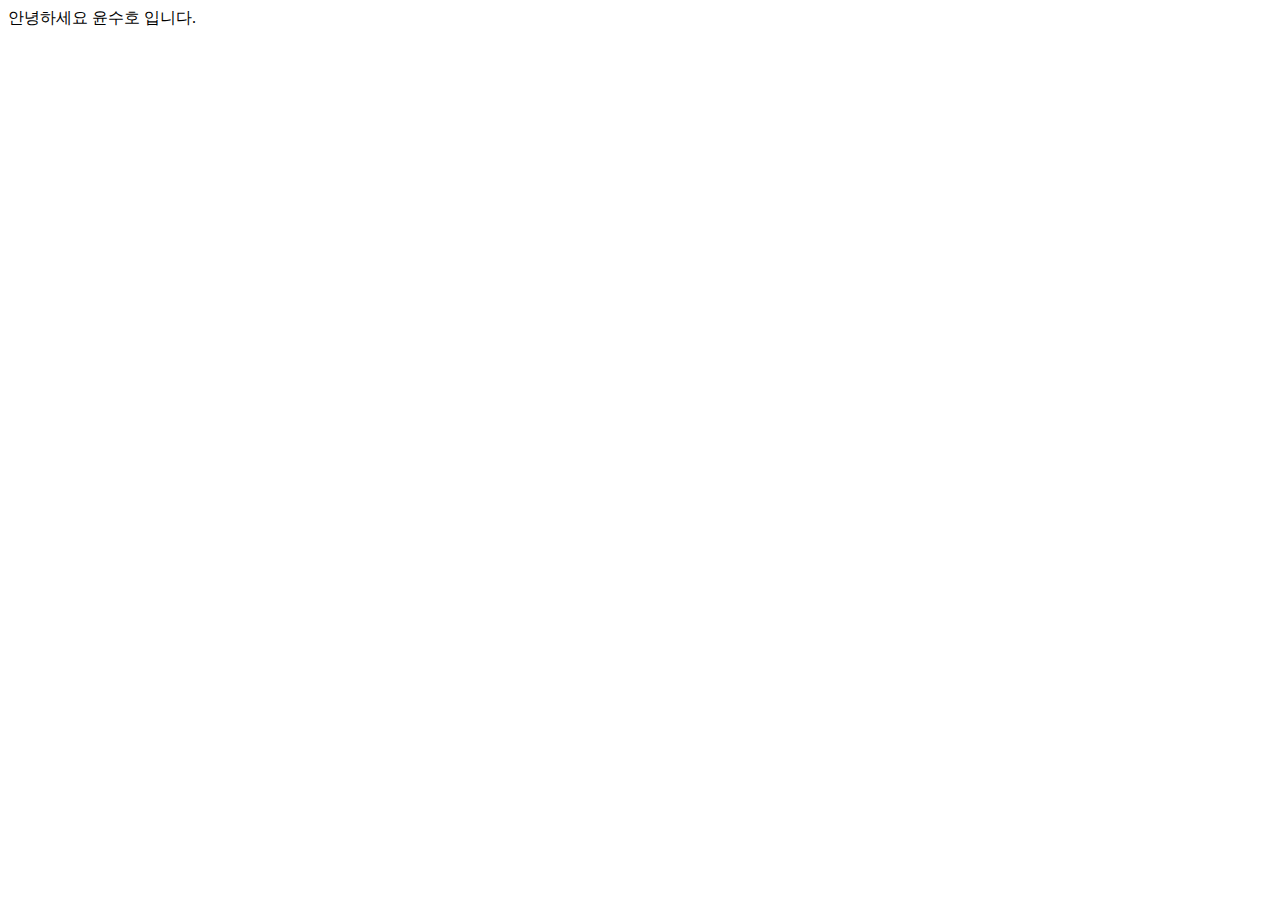
==== index.html @ 85ac6e14 "first" ====
<!DOCTYPE html>
<html lang="en">
<head>
    <meta charset="UTF-8">
    <meta http-equiv="X-UA-Compatible" content="IE=edge">
    <meta name="viewport" content="width=device-width, initial-scale=1.0">
    <title>허니비</title>
</head>
<body>
    안녕하세요 윤수호 입니다.
</body>
</html>
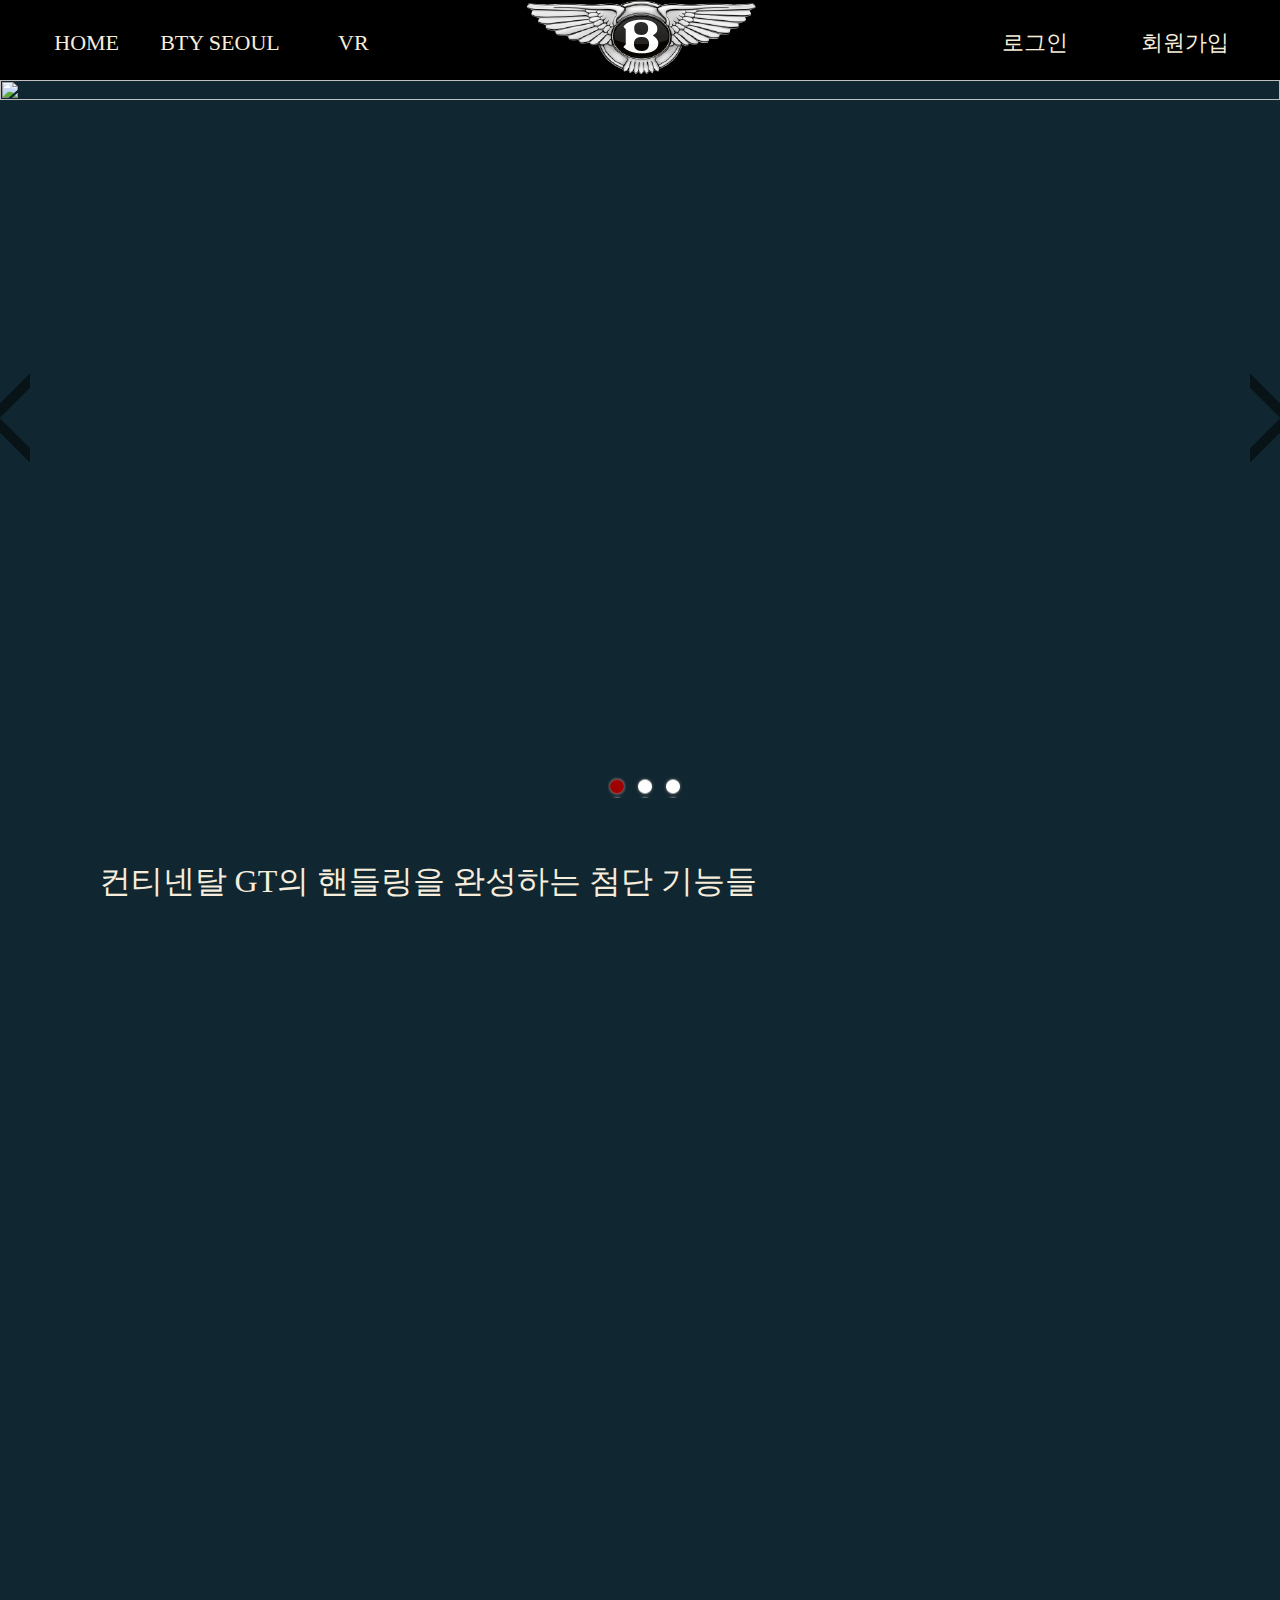
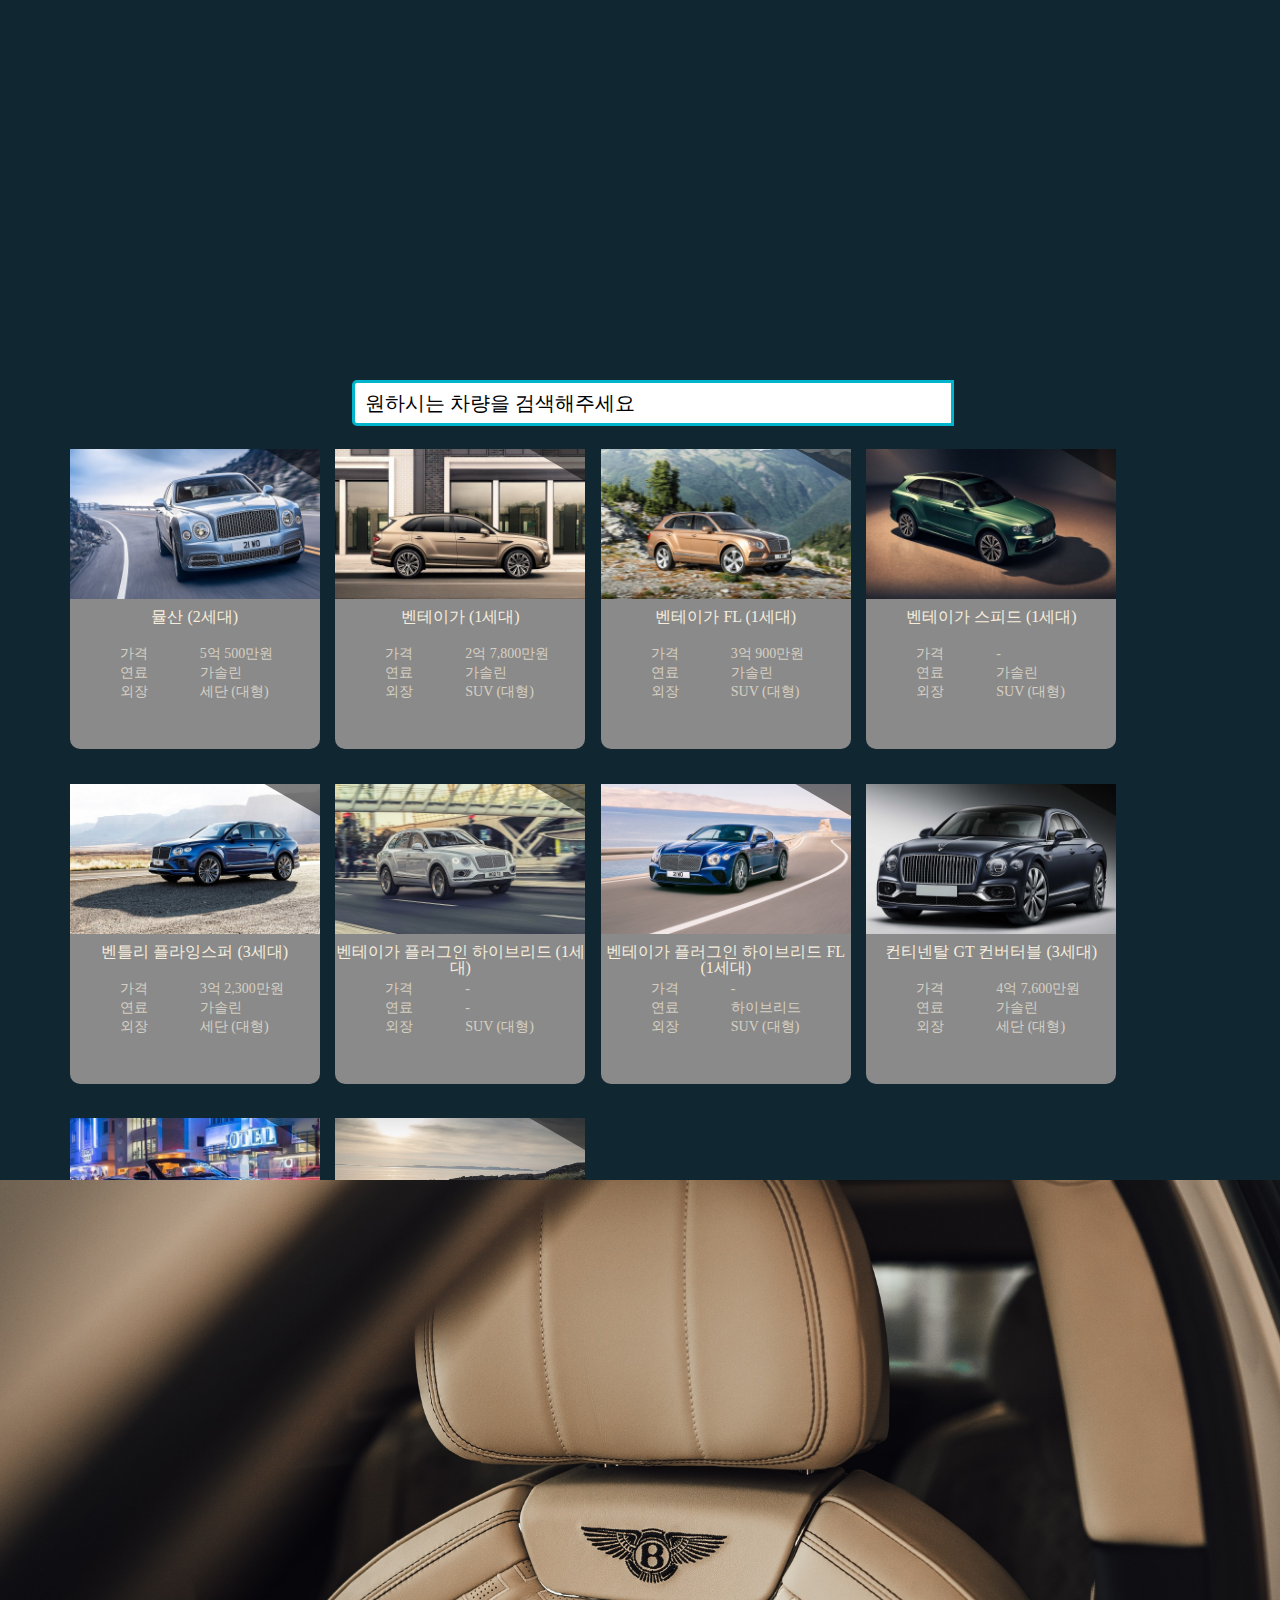
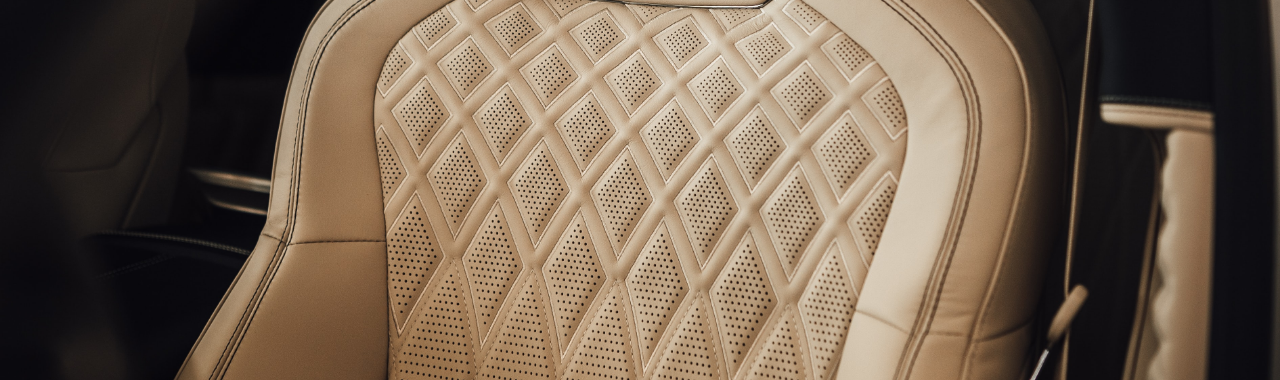
==== commit 17da5813: "portpolio" ====
--- a/index.html
+++ b/index.html
@@ -1,12 +1,381 @@
-<!DOCTYPE html>
-<html lang="en">
+<!doctype html>
+<html>
 <head>
-    <meta charset="UTF-8">
-    <meta http-equiv="X-UA-Compatible" content="IE=edge">
-    <meta name="viewport" content="width=device-width, initial-scale=1.0">
-    <title>허니비</title>
+<meta charset="utf-8">
+<title>포트폴리오</title>
+	<link rel="stylesheet" href="css/reset.css">
+	<link rel="stylesheet" href="css/style_1.css">
+	<link rel="stylesheet" href="css/style_1_mobile.css">
+	<meta name="viewport" content="width=device-width, initial-scale=1">
+	<link rel="icon" href="images/bentley_favicon.ico" type="images/bentley_favicon.ico"/>
+	<!--<link rel="icon" href="images/bentley_favicon.ico">-->
+	<!--<link rel="shortcut icon" href="images/bentley_favicon.ico" type="images/bentley_favicon.ico"/>-->
+<link rel="shortcut icon" href="images/bentley_favicon.ico">
+	<meta name="keywords" content="bentley site">
+	<meta name="description" content="이 사이트는 벤틀리 사이트입니다.">
+	<meta name="author"	content="벤틀리홍보사이트, 2021년6월에 제작, 개발지 _윤수호,한국">
+	<meta name="robots" content="index,follow" />
 </head>
-<body>
-    안녕하세요 윤수호 입니다.
+
+<body style="height: auto">
+	<div class="mobile_bg">
+		
+		</div>
+	<header class="header">
+		<ul class="menu">
+		<li><a href="index.html">HOME
+			<span></span>
+			<span></span>
+			<span></span>
+			<span></span>
+			
+			</a>
+			</li>
+			<li><a href="#">BTY SEOUL
+			<span></span>
+			<span></span>
+			<span></span>
+			<span></span>
+			</a>
+			<ul class="submenu">
+			<li><a href="index_2.html">SURVICE</a></li>
+			<li><a href="index_4.html">BENTELY DRIVE CORSE</a></li>
+			</ul>
+			
+			
+			</li>
+		<li><a href="https://my.matterport.com/show/?m=mNCPNDX8DUP">VR
+			<span></span>
+			<span></span>
+			<span></span>
+			<span></span>
+			</a>
+			
+			</li>
+		</ul>
+		<a class="logo" href="#">
+		<img src="images/bentley_logo.png">
+		</a>
+			<ul class="login_menu">
+				<li><a href="index_5.html">로그인</a></li>
+				<li><a href="index_5.html">회원가입</a></li>
+			</ul>
+		</header>
+		
+		
+		<header class="mobile_header">
+		<ul class="mobile_menu">
+		<li><a href="index.html">HOME</a></li>
+			<li><a href="index_5.html">로그인</a></li>
+		<li><a href="#">BTY SEOUL<div class="down"></div></a>
+			<ul class="mobile_submenu">
+				<li><a href="index_2.html">SURVICE</a></li>
+				<li><a href="index_4.html">BENTELY DRIVE CORSE</a></li>
+			</ul>
+			
+			
+		</li>
+			<li><a href="https://my.matterport.com/show/?m=mNCPNDX8DUP">VR</a>
+		</li>
+			<li></li>
+		</ul>
+		<a class="logo" href="#">
+		<img src="images/bentley_logo.png">
+		</a>
+			<a href="#" id="trigger">
+			<span></span>
+			</a>
+		</header>
+		<div class="container">
+		<div class="slider_box">
+		<a href="#">
+			<img src="images/slider/img (2).jpg">
+			</a>
+			<a href="#">
+			<img src="images/slider/img (1).jpg">
+			</a><a href="#">
+			<img src="images/slider/img.jpg">
+			</a>
+		</div>
+
+		<section class="youtube_box">
+			<span>컨티넨탈 GT의 핸들링을 완성하는 첨단 기능들</span>
+			<div class="youtube_play">
+			<iframe width="30.3333%" height="70%" src="https://www.youtube.com/embed/ovuWxHIsr0o?autoplay=1&loop=1&playlist=ovuWxHIsr0o&mute=1&controls=0" title="YouTube video player" frameborder="0" allow="accelerometer; autoplay; clipboard-write; encrypted-media; gyroscope; picture-in-picture" allowfullscreen></iframe>
+				<iframe width="30.3333%" height="70%" src="https://www.youtube.com/embed/CczGxYZ1qac?autoplay=1&loop=1&playlist=CczGxYZ1qac&controls=0&mute=1" title="YouTube video player" frameborder="0" allow="accelerometer; autoplay; clipboard-write; encrypted-media; gyroscope; picture-in-picture" allowfullscreen></iframe>
+				<iframe width="30.3333%" height="70%" src="https://www.youtube.com/embed/ziPXFU-Hb-s?autoplay=1&loop=1&playlist=ziPXFU-Hb-s&controls=0&mute=1" title="YouTube video player" frameborder="0" allow="accelerometer; autoplay; clipboard-write; encrypted-media; gyroscope; picture-in-picture" allowfullscreen></iframe>
+			</div>
+		</section>
+		<div class="mobile_youtube_play">
+					<iframe class="mobile_youtube" width="90%" height="70%" src="https://www.youtube.com/embed/ovuWxHIsr0o?autoplay=1&loop=1&playlist=ovuWxHIsr0o&mute=1&controls=0" title="YouTube video player" frameborder="0" allow="accelerometer; autoplay; clipboard-write; encrypted-media; gyroscope; picture-in-picture" allowfullscreen></iframe>
+			</div>
+				<div class="best_model">
+		<h1>BEST MODEL</h1>
+		</div>
+		<section class="best_model_imgbox">
+		<article>
+			<a href="#" class="a">
+				<img src="images/model1_2.jpg">
+				<img src="images/model1_1.jpg">
+			</a>
+			<span>CONTINENTAL GT V8</span>
+			</article>
+		<article>
+			<a href="#" class="b">
+				<img src="images/model2_2.jpg">
+				<img src="images/model2_1.jpg">
+			</a>
+			<span>NEW FLYING SPUR V8</span>
+			</article>
+		<article>
+			<a href="#" class="c">
+				<img src="images/model3_2.jpg">
+				<img src="images/model3_1.jpg">
+			</a>
+			<span>NEW BENTAYGA V8</span>
+			</article>
+		</section>
+		<section class="search_Box">
+				<div class="search">
+      <input type="text" class="searchTerm" id="filter-search" placeholder="원하시는 차량을 검색해주세요">
+   </div>
+			<div id="gallery">
+				<a href="index_3.html" class="뮬산 (2세대)">
+					<div class="imgbox">
+				<img src="images/bentley_search/1.jpg" data-tags="뮬산" alt="뮬산">
+						<div>
+							<span>자세히 보기</span>
+						</div>
+						</div>
+					<span>뮬산 (2세대)</span>
+						<ul>
+						<li>가격 <span>5억 500만원</span></li>
+						<li>연료 <span>가솔린</span></li>
+						<li>외장 <span>세단 (대형)</span></li>
+						</ul>
+				</a>
+				
+				<a href="#" class="벤테이가(1세대)">
+					<div class="imgbox">
+				<img src="images/bentley_search/2.jpg" data-tags="벤테이가" alt="벤테이가">
+						<div>
+							<span>자세히 보기</span>
+						</div>
+					</div>
+					<span>벤테이가 (1세대)</span>
+						<ul>
+						<li>가격 <span>2억 7,800만원</span></li>
+						<li>연료 <span>가솔린</span></li>
+						<li>외장 <span>SUV (대형)</span></li>
+						</ul>
+				</a>
+				<a href="#" class="벤테이가 FL (1세대)">
+					<div class="imgbox">
+					<img src="images/bentley_search/3.jpg" data-tags="벤테이가" alt="벤테이가">
+						<div>
+							<span>자세히 보기</span>
+						</div>
+					</div>
+					<span>벤테이가 FL (1세대)</span>
+					<ul>
+						<li>가격 <span>3억 900만원</span></li>
+						<li>연료 <span>가솔린</span></li>
+						<li>외장 <span>SUV (대형)</span></li>
+						</ul>
+				</a>
+				
+				<a href="#" class="벤테이가 스피드 (1세대)">
+					<div class="imgbox">
+				<img src="images/bentley_search/4.jpg" data-tags="벤테이가" alt="벤테이가">
+						<div>
+							<span>자세히 보기</span>
+						</div>
+					</div>
+					<span>벤테이가 스피드 (1세대)</span>
+					<ul>
+						<li>가격 <span>-</span></li>
+						<li>연료 <span>가솔린</span></li>
+						<li>외장 <span>SUV (대형)</span></li>
+						</ul>
+				</a>
+				
+				<a href="#" class="벤틀리 플라잉스퍼 (3세대)">
+					<div class="imgbox">
+					<img src="images/bentley_search/5.jpg" data-tags="벤테이가" alt="벤틀리 플라잉스퍼 (3세대)">
+						<div>
+							<span>자세히 보기</span>
+						</div>
+					</div>
+					<span>벤틀리 플라잉스퍼 (3세대)</span>
+					<ul>
+						<li>가격 <span>3억 2,300만원</span></li>
+						<li>연료 <span>가솔린</span></li>
+						<li>외장 <span>세단 (대형)</span></li>
+						</ul>
+				</a>
+				
+				<a href="#" class="벤테이가 플러그인 하이브리드 (1세대)">
+					<div class="imgbox">
+				<img src="images/bentley_search/6.jpg" data-tags="벤테이가" alt="벤테이가 하이브리드">
+						<div>
+							<span>자세히 보기</span>
+						</div>
+					</div>
+					<span>벤테이가 플러그인 하이브리드 (1세대)</span>
+					<ul>
+						<li>가격 <span>-</span></li>
+						<li>연료 <span>-</span></li>
+						<li>외장 <span>SUV (대형)</span></li>
+						</ul>
+					</a>
+				
+				<a href="#" class="벤테이가 플러그인 하이브리드 FL (1세대)">
+					<div class="imgbox">
+				<img src="images/bentley_search/7.jpg" data-tags="벤테이가" alt="벤테이가">
+						<div>
+							<span>자세히 보기</span>
+						</div>
+					</div>
+					<span>벤테이가 플러그인 하이브리드 FL (1세대)</span>
+					<ul>
+						<li>가격 <span>-</span></li>
+						<li>연료 <span>하이브리드</span></li>
+						<li>외장 <span>SUV (대형)</span></li>
+						</ul>
+				</a>
+					<a href="#" class="컨티넨탈 GT 컨버터블 (3세대)">
+						<div class="imgbox">
+				<img src="images/bentley_search/8.jpg" data-tags="컨티넨탈" alt="컨티넨탈">
+							<div>
+							<span>자세히 보기</span>
+						</div>
+						</div>
+						<span>컨티넨탈 GT 컨버터블 (3세대)</span>
+						<ul>
+						<li>가격 <span>4억 7,600만원</span></li>
+						<li>연료 <span>가솔린</span></li>
+						<li>외장 <span>세단 (대형)</span></li>
+						</ul>
+				</a>
+					<a href="#" class="컨티넨탈 GT ">
+						<div class="imgbox">
+				<img src="images/bentley_search/9.jpg" data-tags="컨티넨탈" alt="컨테넨탈">
+							<div>
+							<span>자세히 보기</span>
+						</div>
+						</div>
+						<span>벤틀리 컨티넨탈 GT </span>
+						<ul>
+						<li>가격 <span>3억900만원</span></li>
+						<li>연료 <span>가솔린</span></li>
+						<li>외장 <span>컨버터블 (대형)</span></li>
+						</ul>
+				</a>
+					<a href="#" class="벤틀리 컨티넨탈 GT 쿠페 (3세대)">
+						<div class="imgbox">
+				<img src="images/bentley_search/10.jpg" data-tags="컨티넨탈" alt="컨티넨탈">
+							<div>
+							<span>자세히 보기</span>
+						</div>
+						</div>
+						<span>컨티넨탈 GT 쿠페 (3세대)</span>
+						<ul>
+						<li>가격 <span>-</span></li>
+						<li>연료 <span>가솔린</span></li>
+						<li>외장 <span>쿠페 (대형)</span></li>
+						</ul>
+				</a>
+
+				
+			</div>
+		</section>
+		<section class="map_box">
+			<span class="come_text">
+			오시는 길
+			</span>
+			<div id="map"></div>
+			<div class="company">
+			<ul>
+				<li><a href="#">벤틀리 서울 전시장</a></li>
+				<li><a href="#">벤틀리 서울 팀</a></li>
+				<li><a href="#">판매 차량 재고</a></li>
+				</ul>
+			</div>
+			<div class="media">
+			<ul>
+				<li><a href="#">NEWS</a></li>
+				<li><a href="#">#LIVE</a></li>
+				</ul>
+			</div>
+			<div class="map_text">
+				<h5>BENTLEY SEOUL</h5>
+				<span>
+					<ul>
+					<li>주소 서울시 강남구 도산대로 439 소봉빌딩 1,2층, 06016</li>
+					<li>전화번호 02-3448-2700</li>
+					<li>소셜미디어
+						<a href="#"><img src="images/facebook-80x80.png"></a>
+						<a href="#"><img src="images/instagram-80x80.png"></a>
+						<a href="#"><img src="images/youtube-80x80.png"></a>
+						</li>
+					<li>이메일 contact@bentleyseoul.com</li>
+					<li>운영시간 월~금 09:00~19:00 / 토,일 10:00~18:00</li>
+					</ul>
+				</span>
+			</div>
+		</section>
+
+		<div class="top_button">
+		<img src="images/top_button.png">
+		</div>
+		
+		<div class="modal_boxtop">
+			<h1>#LIVE</h1>
+		<div class="modal_box">
+			<a href="#"><img src="images/Live/Live1.jpg"><div></div></a>
+			<a href="#"><img src="images/Live/Live2.jpg"><div></div></a>
+			<a href="#"><img src="images/Live/Live3.jpg"><div></div></a>
+			<a href="#"><img src="images/Live/Live4.jpg"><div></div></a>
+			<a href="#"><img src="images/Live/Live5.jpg"><div></div></a>
+			<a href="#"><img src="images/Live/Live6.jpg"><div></div></a>
+			<a href="#"><img src="images/Live/Live7.jpg"><div></div></a>
+			<a href="#"><img src="images/Live/Live8.jpg"><div></div></a>
+				<button type="button" class="modal_closebutton">
+					<div class="text">Close</div>
+			<div class="wave"></div>
+					</button>
+		</div>
+
+		</div>
+			<div class="News_modal_boxtop">
+			<h1>#NEWS</h1>
+		<div class="modal_box">
+	<a href="#"><img class="aa" src="images/Live/news1.jpg"><div class="News_modal_imgunderbar"></div></a>
+	<a href="#"><img class="aa" src="images/Live/news2.jpg"><div class="News_modal_imgunderbar"></div></a>
+	<a href="#"><img class="aa" src="images/Live/news3.jpg"><div class="News_modal_imgunderbar"></div></a>
+	<a href="#"><img class="aa" src="images/Live/news4.jpeg"><div class="News_modal_imgunderbar"></div></a>
+	<a href="#"><img class="aa" src="images/Live/news5.jpg"><div class="News_modal_imgunderbar"></div></a>
+	<a href="#"><img class="aa" src="images/Live/news6.jpg"><div class="News_modal_imgunderbar"></div></a>
+	<a href="#"><img class="aa" src="images/Live/news7.jpeg"><div class="News_modal_imgunderbar"></div></a>
+	<a href="#"><img class="aa" src="images/Live/news8.jpg"><div class="News_modal_imgunderbar"></div></a>
+				<button type="button" class="modal_closebutton">
+					<div class="text">Close</div>
+			<div class="wave"></div>
+					</button>
+			<div class="News_text1">
+				<img id="bigpic" src="images/Live/news1.jpg">
+				<div class="newtextclose"></div>
+			</div>
+		</div>
+
+		</div>
+	</div>
+	<script src="js/jquery-3.6.0.js"></script>
+	<script src="js/search.js"></script>
+	<script src="js/jquery.bxslider.js"></script>
+	<script src="js/js.js"></script>
+	<script src="js/picbig.js"></script>
+<script type="text/javascript" src="//dapi.kakao.com/v2/maps/sdk.js?appkey=3ce786f9a688aeeda4375c4677054848"></script>
+<script src="js/map.js"></script>
 </body>
-</html>+</html>
--- a/css/style_1.css
+++ b/css/style_1.css
@@ -0,0 +1,1059 @@
+@charset "utf-8";
+/* CSS Document */
+
+
+body
+{
+	position: relative;
+}
+.container
+{
+	width:100%;
+	height: auto;
+	background-color: #102631;
+	background-attachment: fixed;
+	background-size: cover;
+	position: relative;
+	overflow: hidden;
+}
+
+.mobile_header
+{
+	display: none;
+}
+/*header*/
+.header
+{
+	width:100%;
+	height: 80px;
+	position: relative;
+	background-color: #f6eddc;
+	transition: all ease-in-out 0.3s;
+}
+.header:hover
+{
+	background-color: black;
+}
+
+/*로그인 메뉴*/
+.login_menu
+{
+	display: flex;
+	width:300px;
+	justify-content: space-around;
+	position: absolute;
+	z-index: 10;
+	top:22px;
+	right: 20px;
+}
+.header> ul.login_menu> li
+{
+	width:100px;
+	height: 40px;
+	text-align: center;
+}
+
+.header >ul.login_menu> li> a
+{
+	color: black;
+	display: inline-block;
+	padding: 10px 5px;
+	font-size: 22px;
+	position: relative;
+	transition: all ease-in-out 0.3s;
+}
+.header:hover ul.login_menu> li > a
+{
+	color: #f6eddc;
+}
+/*메뉴*/
+.header >ul.menu
+{
+	display: flex;
+	width:400px;
+	justify-content: space-around;
+	position: absolute;
+	z-index: 10;
+	top:22px;
+	left: 20px;
+}
+.header> ul.menu> li
+{
+	width:130px;
+	height: 40px;
+	text-align: center;
+}
+.header >ul.menu> li> a
+{
+	color: black;
+	display: inline-block;
+	padding: 10px 5px;
+	font-size: 22px;
+	position: relative;
+	transition: all ease-in-out 0.3s;
+}
+.header:hover ul.menu> li > a
+{
+	color: #f6eddc;
+}
+.header > a.logo
+{
+	width: 230px;
+	height: 120px;
+	display: block;
+	margin-left: auto;
+	margin-right: auto;
+}
+header > ul.menu > li > a
+		{
+			overflow: hidden;
+		}
+		
+ul.menu > li > a > span
+		{
+			display: block;
+			height: 2px;
+			width: 100%;
+			background: white;
+			transition: all 0.2s;
+		}
+ul.menu > li > a >span:nth-child(1),	
+ul.menu > li > a >span:nth-child(3)	
+		{
+			position: absolute;
+			height: 2px;
+			width:100%;
+		}
+ul.menu > li > a >span:nth-child(2),	
+ul.menu > li > a >span:nth-child(4)	
+		{
+			position: absolute;
+			height: 100%;
+			width:2px;
+		}
+		ul.menu > li > a >span:nth-child(1)
+		{
+			top:0;
+			left: -100%;
+		}
+		ul.menu > li > a >span:nth-child(2)
+		{
+			top:-100%;
+			right: 0;
+		}
+		ul.menu > li > a >span:nth-child(3)
+		{
+			bottom: 0;
+			left: -100%;
+		}ul.menu > li > a >span:nth-child(4)
+		{
+			bottom: -100%;
+			left: 0;
+		}
+		
+		ul.menu > li > a:hover >span:nth-child(1)
+		{
+			top:0;
+			left: 0;
+		}
+		ul.menu > li > a:hover >span:nth-child(2)
+		{
+			top:0;
+			right: 0;
+			transition-delay: 0.2s;
+		}
+		ul.menu > li > a:hover >span:nth-child(3)
+		{
+			bottom: 0;
+			left: 0;
+			transition-delay: 0.4s;
+		}ul.menu > li > a:hover >span:nth-child(4)
+		{
+			bottom: 0;
+			left: 0;
+			transition-delay: 0.6s;
+		}
+/*서브메뉴*/
+	.submenu
+{
+	display: none;
+	width: 100%;
+	height: auto;
+	background-color: #f6eddc;
+	border-radius: 10px;
+}
+	.submenu li
+	{
+		width: 100%;
+		height: auto;
+		border-bottom: 1px solid white;
+	}
+.submenu li:last-child
+{
+	border: none;
+}
+	.submenu li a
+	{
+		padding: 20px 5px;
+		font-size: 18px;
+		color: black;
+		display: block;
+	}
+
+/*slider*/
+
+.slider_box
+{
+	width: 100%;
+	height:auto;
+	position: relative;
+}
+.slider_box a
+{
+	width:100%;
+	height: 100%;
+	position: relative;
+}
+.slider_box a img
+{
+	width:100%;
+	height: 100%;
+}
+/*bx-slider*/
+.bx-wrapper
+{
+	position: relative;
+}
+.bx-wrapper
+{
+	position: relative;
+}
+.bx-controls-direction .bx-prev
+{
+	background:url(../images/back.png)no-repeat center center;
+	opacity: 0.5;
+	background-size: cover;
+	position: absolute;
+	text-indent: -9999px;
+	width:30px;
+	height: 100px;
+	top: 40%;
+	left: 0px;
+	 display: block;
+}
+.bx-controls-direction .bx-next
+{
+	background:url(../images/next.png)no-repeat center center;
+	opacity: 0.5;
+	background-size: cover;
+	position: absolute;
+	text-indent: -9999px;
+	width:30px;
+	height: 100px;
+	top: 40%;
+	right: 0px;
+	 display: block;
+}
+.bx-pager
+{
+	position: absolute;
+	width:180px;
+	height: 15px;
+	bottom: 0;
+	right: 50%;
+	left: 50%;
+	transform: translate(-50%,-50%);
+	display: flex;
+	justify-content: center;
+}
+.bx-stop
+{
+	display: none;
+	font-size: 0;
+}
+.bx-pager div
+{
+	width:10%;
+	text-align: center;
+	margin-left: 10px;
+	height: 20px;
+	font-size: 0;
+	background:url(../images/visual_bullet_off.png);
+}
+.bx-pager div a
+{
+	display: block;
+	width:100%;
+	height: 20px;
+}
+.bx-pager div a.active
+{
+	background: url(../images/visual_bullet_on.png)no-repeat;
+}
+
+
+/*유튜브 박스*/
+
+.youtube_box
+{
+	width:90%;
+	height: 500px;
+	margin-left: auto;
+	margin-right: auto;
+	position: relative;
+	margin-top: 50px;
+}
+.youtube_box span
+{
+	font-size: 2em;
+	display: inline-block;
+	width: auto;
+	height: 43px;
+	position: absolute;
+	left: 3%;
+	top: 3%;
+	color: #f6eddc;
+}
+.youtube_box >span:before {
+  content: "";
+  height: 3px;
+  position: absolute;
+  bottom: 7px;
+  background: #F46E6E;
+  width: 0%;
+  animation: voila 5s infinite alternate;
+}
+@keyframes voila {
+  100% {
+    width: 100%;
+  }
+}
+
+.youtube_play
+{
+	width:100%;
+	height: 100%;
+	position: relative;
+	margin-left: 81%;
+	opacity: 0;
+}
+.mobile_youtube_play
+	{
+		display: none;
+	}
+.youtube_play article
+{
+	width: 500px;
+	height: 500px;
+}
+.youtube_play iframe:nth-child(1)
+{
+	margin-top: 5%;
+	margin-left: 3.5%;
+}
+.youtube_play iframe
+{
+	margin-top: 10px;
+	margin-left: 10px;
+}
+
+
+
+/*best model*/
+
+.best_model
+{
+	width:0%;
+	height: 100px;
+	background-color: #f1f2f3;
+	text-align: center;
+	margin-top: 50px;
+	margin-bottom: 30px;
+	margin-left: auto;
+	margin-right: auto;
+	border-radius: 10px;
+	position: relative;
+	
+}
+.best_model >h1 {
+  position: relative;
+  letter-spacing: 6px;
+  font-size: 4.3vw;
+	line-height: 100%;
+  text-decoration: none;
+  color: white;
+  display: none;
+  animation: .8s shake infinite alternate;
+	 text-shadow: 2px 2px 0px #eb452b, 
+                  5px 5px 0px #efa032, 
+                  7px 7px 0px #46b59b, 
+                  10px 10px 0px #017e7f, 
+                  12px 12px 0px #052939;
+}
+
+@keyframes shake {
+  0% { transform: skewX(-15deg); }
+  5% { transform: skewX(15deg); }
+  10% { transform: skewX(-15deg); }
+  15% { transform: skewX(15deg); }
+  20% { transform: skewX(0deg); }
+  100% { transform: skewX(0deg); }  
+}
+
+/*best model img*/
+section.best_model_imgbox
+{
+	width:0%;
+	height: 350px;
+	margin-left: auto;
+	margin-right: auto;
+	display: flex;
+	justify-content: center;
+	/*border-bottom: 3px solid black;*/
+	margin-bottom: 100px;
+	background-color: white;
+	border-radius: 10px;
+}
+section.best_model_imgbox > article
+{
+	width:30.333333%;
+	position: relative;
+	
+}
+section.best_model_imgbox > article > a
+{
+	width:100%;
+	height: 100%;
+	position: relative;
+	display: block;
+}
+section.best_model_imgbox > article > a> img
+{
+	width:90%;
+	height: 100%;
+	display: block;
+	position: absolute;
+	left: 0;
+	top: 0;
+}
+
+.best_model_imgbox > article > span
+{
+	font-family: malgum;
+	position: absolute;
+	bottom: 5%;
+	left: 15%;
+	font-size: 0em;
+	color: black;
+	text-align: center;
+	width: 60%;
+}
+/*.serch_box*/
+.search_Box
+{
+	width:90%;
+	height: 800px;
+	margin-left: auto;
+	margin-right: auto;
+}
+.search {
+  width: 50%;
+	margin-left: auto;
+	margin-right: auto;
+	margin-bottom: 2%;
+}
+
+.searchTerm {
+  width: 100%;
+  border: 3px solid #00B4CC;
+  padding: 10px;
+  height: 20px;
+  border-radius: 5px 0 0 5px;
+  color: black;
+	font-size: 20px;
+}
+.searchTerm::placeholder
+{
+	color: black;
+}
+.searchTerm:focus{
+  color: black;
+}
+#gallery {
+	width: 100%;
+	height: auto;
+	position: relative;
+	display: inline-block;
+	margin-left: auto;
+	margin-right: auto;
+}
+#gallery a
+{
+	position: relative;
+	width:250px;
+	height: 300px;
+	display: inline-block;
+	vertical-align: top;
+	font-family: malgum;
+	margin-bottom: 10px;
+	border-radius: 10px;
+	background-color: #8a8a8a;
+	margin-bottom: 3%;
+	margin-right: 0.5%;
+	margin-left: 0.5%;
+}
+
+#gallery a .imgbox
+{
+	width:100%;
+	height: 50%;
+	overflow: hidden;
+	position: relative;
+}
+#gallery a .imgbox div
+{
+	width: 150%;
+	height: 80%;
+	position: absolute;
+	left: 30%;
+	top: -60%;
+	transform: translate(-50%,-50%);
+	background-color: rgba(0,0,0,0.5);
+	transform: rotate(30deg);
+	z-index: 10;
+	transition: 1s;
+}
+#gallery a .imgbox div span
+{
+	position: absolute;
+	bottom: 20%;
+	left: 23%;
+	transform: rotate(-30deg);
+	color: #f6eddc;
+	font-size: 20px;
+}
+#gallery a .imgbox:hover div
+{
+	position: absolute;
+	left: 30%;
+	top: -20%;
+}
+#gallery a .imgbox div img
+{
+	width: 50%;
+	height: 50%;
+	position: absolute;
+	left: 50%;
+	top: 50%;
+	transform: translate(-50%,-50%);
+}
+#gallery a .imgbox img
+{
+	width:100%;
+	height: 100%;
+}
+#gallery a .imgbox> img
+{
+	transition: all 0.5s;
+}
+#gallery a .imgbox> img:hover
+{
+	transform: rotate(10deg) scale(1.4);
+}
+#gallery > a > span
+{
+	display: block;
+	text-align: center;
+	color: #f6eddc;
+	margin-bottom: 20px;
+	margin-top: 10px;
+}
+#gallery ul
+{
+	width: 100%;
+	position: absolute;
+	bottom: 15%;
+	padding-left: 50px;
+}
+#gallery ul li
+{
+	width: 100%;
+	color: #f6eddc;
+	display: flex;
+	justify-content: space-between;
+	font-size: 14px;
+	opacity: 0.7;
+	margin-bottom: 5px;
+}
+#gallery ul li span
+{
+	width: 60%;
+	text-align: left;
+}
+
+/*footer*/
+.map_box
+{
+	width:100%;
+	margin-left: auto;
+	margin-right: auto;
+	height: 800px;
+	position: relative;
+	background: url(../images/Vehicle_interior/Vehicle_interior2.jpg) no-repeat center center;
+	background-size: cover;
+	overflow: hidden;
+}
+.map_box .come_text 
+{
+	font-size: 2em;
+	display: inline-block;
+	width: auto;
+	height: 40px;
+	position: absolute;
+	left: 5%;
+	top: 3%;
+	opacity: 0;
+	color: #B8F3B8;
+	
+}
+#map
+{
+	width: 30%;
+	height: 45%;
+	position: absolute;
+	left: 5%;
+	top: 9%;
+	box-shadow: 3px 3px 10px 3px #333;
+	opacity: 0;
+}
+div.map_text
+{
+	width:30%;
+	height: 45%;
+	border: 3px solid black;
+	position: absolute;
+	top:50%;
+	right: 5%;
+	font-family: SCDREAM;
+	text-align: center;
+	box-shadow: 3px 3px 10px 3px #333;
+	background-color: white;
+	opacity: 0;
+}
+div.map_text h5
+{
+	font-size: 40px;
+	color:#B8F3B8;
+	
+}
+
+div.map_text span
+{
+	border: 3px solid black;
+	width:90%;
+	height: 75%;
+	margin-top: 1%;
+	display: block;
+	margin-left: auto;
+	margin-right: auto;
+	text-align: left;
+	line-height: 290%;
+	position: relative;
+}
+div.map_text span img
+{
+	width:50px;
+	height: 50px;
+	
+}
+
+.company {
+	width:400px;
+	line-height: 100px;
+	position: absolute;
+	top: 8%;
+	right: 12%;
+	font-size: 40px;
+	opacity: 0;
+}
+.company li a
+{
+	color:#B8F3B8;
+	 text-shadow: 5px 2px 0px navy;
+}
+.media {
+	width:400px;
+	line-height: 100px;
+	position: absolute;
+	bottom: 10%;
+	left:  5%;
+	font-size: 40px;
+	opacity: 0;
+	z-index: 10;
+}
+.media li a
+{
+	color:#B8F3B8;
+	 text-shadow: 2px 2px 0px #eb452b, 
+                  5px 5px 0px #efa032, 
+                  7px 7px 0px #46b59b, 
+                  10px 10px 0px #017e7f, 
+                  12px 12px 0px #052939
+}
+/*top_button*/
+.top_button
+{
+	border: 3px solid black;
+	width:50px;
+	height: 50px;
+	position: fixed;
+	right: 2%;
+	bottom: 2%;
+	text-align: center;
+	line-height: 30px;
+	display: none;
+	background-color: gainsboro;
+}
+.top_button img
+{
+	width: 100%;
+	height: 100%;
+	transform: rotate(0.75turn);
+}
+
+/*#Live modal*/
+.modal_boxtop
+{
+	width: 800px;
+	height: 650px;
+	position: absolute;
+	bottom: 5%;
+	left: -40%;
+	z-index: 10;
+	background-color: rgba(0,0,0,0.7);
+	opacity: 0;
+}
+
+
+.modal_boxtop > h1
+{
+	 display: flex;
+  justify-content: center;
+  font-weight: bold;
+  width: 100%;
+  font-size: 2.5vw;
+	color: #f6eddc;
+ text-shadow: 2px 2px 0px #eb452b, 
+                  5px 5px 0px #efa032, 
+                  7px 7px 0px #46b59b, 
+                  10px 10px 0px #017e7f, 
+                  12px 12px 0px #052939, 
+                  15px 15px 0px #c11a2b;
+	margin-bottom: 20px;
+}
+
+
+.modal_boxtop .modal_box
+{
+	position: relative;
+	width: 90%;
+	height: 500px;
+	margin-left: auto;
+	margin-right: auto;
+	display: flex;
+	flex-flow: row wrap;
+	justify-content: space-around;
+}
+.modal_boxtop .modal_box a
+{
+	width: 22%;
+	height: 40%;
+	margin-top: 3%;
+	position: relative;
+	overflow: hidden;
+	transform: scale(1);
+	transition: all 0.3s ease-in-out;
+}
+.modal_boxtop .modal_box a img
+{
+	width: 100%;
+	height: 100%;
+}
+.modal_boxtop .modal_box a div
+{
+	position: absolute;
+	left: 0;
+	top: 4px;
+	width: 100%;
+	height: 100%;
+	border-bottom: 4px solid green;
+	z-index: 100;
+	transition: all 0.3s ease-in-out;
+}
+
+/*모달 box 이미지후버*/
+.modal_boxtop .modal_box a div:hover
+{
+	margin-top: -4px;
+	
+}
+.modal_boxtop .modal_box a:hover
+{
+	transform: scale(1.3);
+	z-index: 10;
+}
+
+/*모달 버튼*/
+.modal_boxtop .modal_closebutton div.text
+{
+	position: absolute;
+	z-index: 101;
+	left: 50%;
+	top: 50%;
+	transform: translate(-50%,-50%);
+	 color: black;
+	 letter-spacing: 8px;
+	font-size: 16px;
+	font-weight: bold;
+	transition: 0.7s;
+}
+.modal_boxtop .modal_closebutton:hover div.text
+{
+	color: white;
+}
+
+
+.modal_boxtop .modal_closebutton {
+  width: 200px;
+  padding: 20px 30px;
+  position: absolute;
+  display: block;
+  overflow: hidden;
+	bottom: -10%;
+	right: 5%;
+	cursor: pointer;
+}
+.modal_boxtop .modal_closebutton:hover .wave {
+  top: -150px;
+}
+.modal_boxtop .modal_closebutton .wave {
+  width: 200px;
+  height: 200px;
+  background-color: #102631;
+  position: absolute;
+  left: 0;
+  top: -80px;
+  transition: 0.4s;
+}
+.modal_boxtop .modal_closebutton .wave::before, .modal_boxtop .modal_closebutton .wave::after {
+  width: 200%;
+  height: 200%;
+  content: "";
+  position: absolute;
+  top: -145%;
+  left: -50%;
+}
+.modal_boxtop .modal_closebutton .wave::before {
+  border-radius: 45%;
+  background-color: #B8F3B8;
+  animation: wave 5s linear infinite;
+}
+.modal_boxtop .modal_closebutton .wave::after {
+  border-radius: 40%;
+  background-color: #f6eddc;
+  animation: wave 10s linear infinite;
+}
+
+@keyframes wave {
+  0% {
+    transform: rotate(0deg);
+  }
+  100% {
+    transform:rotate(360deg);
+  }
+}
+
+/*NEWS 모달 */
+.News_modal_boxtop
+{
+	width: 800px;
+	height: 650px;
+	position: absolute;
+	bottom: 5%;
+	left: -40%;
+	z-index: 100;
+	background-color: rgba(0,0,0,0.7);
+	opacity: 0;
+}
+
+
+.News_modal_boxtop > h1
+{
+	 display: flex;
+  justify-content: center;
+  font-weight: bold;
+  width: 100%;
+  font-size: 2.5vw;
+	color: #f6eddc;
+ text-shadow: 2px 2px 0px #eb452b, 
+                  5px 5px 0px #efa032, 
+                  7px 7px 0px #46b59b, 
+                  10px 10px 0px #017e7f, 
+                  12px 12px 0px #052939, 
+                  15px 15px 0px #c11a2b;
+	margin-bottom: 20px;
+}
+
+
+.News_modal_boxtop>.modal_box
+{
+	position: relative;
+	width: 90%;
+	height: 500px;
+	margin-left: auto;
+	margin-right: auto;
+	display: flex;
+	flex-flow: row wrap;
+	justify-content: space-around;
+}
+.News_modal_boxtop > .modal_box a
+{
+	width: 22%;
+	height: 40%;
+	margin-top: 3%;
+	position: relative;
+	overflow: hidden;
+	transform: scale(1);
+	transition: all 0.3s ease-in-out;
+}
+.News_modal_boxtop > .modal_box a img
+{
+	width: 100%;
+	height: 100%;
+}
+.News_modal_boxtop > .modal_box a .News_modal_imgunderbar
+{
+	position: absolute;
+	left: 0;
+	margin-top: 40px;
+	width: 100%;
+	height: 3%;
+	border-bottom: 4px solid green;
+	z-index: 100;
+	transition: all 0.3s ease-in-out;
+}
+/*NEWS  모달 box 이미지후버*/
+.News_modal_boxtop > .modal_box a:hover .News_modal_imgunderbar
+{
+	margin-top: -4px;
+}
+.News_modal_boxtop > .modal_box a:hover
+{
+	transform: scale(1.3);
+	z-index: 10;
+}
+/*NEWS 모달 버튼*/
+.News_modal_boxtop > .modal_box .modal_closebutton div.text
+{
+	position: absolute;
+	z-index: 101;
+	left: 50%;
+	top: 50%;
+	transform: translate(-50%,-50%);
+	 color: black;
+	 letter-spacing: 8px;
+	font-size: 16px;
+	font-weight: bold;
+	transition: 0.7s;
+}
+.News_modal_boxtop > .modal_box .modal_closebutton:hover div.text
+{
+	color: white;
+}
+
+
+.News_modal_boxtop > .modal_box .modal_closebutton {
+  width: 200px;
+  padding: 20px 30px;
+  position: absolute;
+  display: block;
+  overflow: hidden;
+	bottom: -10%;
+	right: 5%;
+	cursor: pointer;
+	z-index: 10;
+}
+.News_modal_boxtop > .modal_box .modal_closebutton:hover .wave {
+  top: -150px;
+}
+.News_modal_boxtop > .modal_box .modal_closebutton .wave {
+  width: 200px;
+  height: 200px;
+  background-color: #102631;
+  position: absolute;
+  left: 0;
+  top: -80px;
+  transition: 0.4s;
+}
+.News_modal_boxtop > .modal_box .modal_closebutton .wave::before, .modal_closebutton .wave::after {
+  width: 200%;
+  height: 200%;
+  content: "";
+  position: absolute;
+  top: -145%;
+  left: -50%;
+}
+.News_modal_boxtop > .modal_box .modal_closebutton .wave::before {
+  border-radius: 45%;
+  background-color: #B8F3B8;
+  animation: wave 5s linear infinite;
+}
+.News_modal_boxtop > .modal_box .modal_closebutton .wave::after {
+  border-radius: 40%;
+  background-color: #f6eddc;
+  animation: wave 10s linear infinite;
+}
+.News_modal_boxtop  .News_text1
+{
+	position: absolute;
+	z-index: 11;
+	width: 700px;
+	height: 500px;
+	background-color: white;
+	color: rgba(0,0,0,0.8);
+	display: none;
+}
+.News_modal_boxtop  .News_text1  div
+{
+	width: 40px;
+	height: 40px;
+	position: absolute;
+	right: 10px;
+	top: 10px;
+	cursor: pointer;
+}
+.News_modal_boxtop  .News_text1  div::before
+{
+	content:"";
+	width: 100%;
+	height: 5%;
+	position: absolute;
+	top: 50%;
+	background-color: white;
+	transform: rotate(45deg)
+}
+.News_modal_boxtop  .News_text1  div::after
+{
+	content:"";
+	width: 100%;
+	height: 5%;
+	position: absolute;
+	top: 50%;
+	background-color: white;
+	transform: rotate(-45deg)
+}
+.News_modal_boxtop  .News_text1 img
+{
+	width: 100%;
+	height: 100%;
+}
--- a/css/style_1_mobile.css
+++ b/css/style_1_mobile.css
@@ -0,0 +1,495 @@
+@charset "utf-8";
+/* CSS Document */
+
+@media (min-width:320px) and (max-width:576px)
+{
+	body,html
+	{
+		overflow-x: hidden !important;
+		max-width: 100%;
+	}
+	body
+	{
+		height: auto;
+		position: relative;
+	}
+.header
+	{
+		display: none;
+	}
+	.container
+{
+	width:100%;
+	height: auto;
+	background-color: #102631;
+	background-attachment: fixed;
+	background-size: cover;
+}
+	
+
+/*모바일 메뉴*/
+.mobile_header
+{
+	display: block;
+	width:100%;
+	height: 100px;
+	position: fixed;
+	left: 0;
+	right: 0;
+	top: 0;
+	z-index: 100;
+	background-color: #f6eddc;
+}
+.mobile_header>ul.mobile_menu
+{
+	display: flex;
+	width:200px;
+	height: auto;
+	justify-content: space-around;
+	flex-flow: column wrap;
+	position: absolute;
+	z-index: 10;
+	top:80px;
+	left: 0px;
+	background-color: #f6eddc;
+	display: none;
+}
+.mobile_header> ul.mobile_menu> li
+{
+	width:200px;
+	height: auto;
+	text-align: left;
+	border-bottom: 1px solid white;
+}
+
+	.mobile_header> ul.mobile_menu> li:last-child
+	{
+		height: 700px;
+	}
+.mobile_header >ul.mobile_menu> li> a
+{
+	color: black;
+	display: block;
+	padding: 10px 5px;
+	font-size: 22px;
+	position: relative;
+}
+.mobile_header > a.logo
+{
+	width: 180px;
+	height: auto;
+	display: block;
+	margin-left: auto;
+	margin-right: auto;
+}
+	.mobile_header > a > img
+	{
+		width: 100%;
+		margin-top: 20px;
+	}
+	/*모바일 서브 메뉴*/
+	.mobile_submenu
+	{
+		display: none;
+		width: 100%;
+		height: auto;
+	}
+	.mobile_submenu li
+	{
+		border-bottom: 1px solid white;
+		width: 100%;
+		height: auto;
+		background-color: black;
+	}
+	.mobile_submenu li a
+	{
+		padding: 5px 5px;
+		display: block;
+		font-size: 22px;
+		color: #f6eddc;
+	}
+	
+	
+	.down
+	{
+	display: inline-block;
+	width: 15px;
+	height: 15px;
+	border-top: 2px solid black;
+	border-right: 2px solid black;
+	transform: rotate(135deg);
+	transform-origin: 100% 50%;
+	position: absolute;
+		top: 15px;
+		right: 30px;
+	}
+	.up
+	{
+	display: inline-block;
+	width: 15px;
+	height: 15px;
+	border-top: 2px solid black;
+	border-right: 2px solid black;
+	transform: rotate(-45deg);
+	transform-origin: 100% 50%;
+	position: absolute;
+		top: 15px;
+		right: 20px;
+	}
+	
+	/*트리거 버튼*/
+	.mobile_header #trigger
+	{
+		display: block;
+		position: absolute;
+		width: 40px;
+		height: 30px;
+		top: 35px;
+		left: 25px;
+		z-index: 100;
+	}
+	.mobile_header #trigger span
+	{
+		display: block;
+		position: absolute;
+		left: 0;
+		top: 0;
+		width: 100%;
+		height: 5px;
+		background-color: rgba(0,0,0,1.00);
+		color: transparent;
+		transform: translate(0,-50%);
+		transition: all 0.5s;
+	}
+	.mobile_header #trigger span::before
+	{
+		content: "";
+		position: absolute;
+		left: 0;
+		top: 10px;
+		width: 100%;
+		height: 5px;
+		background-color: rgba(0,0,0,1.00);
+		transition: all 0.5s;
+	}
+	.mobile_header #trigger span::after
+	{
+		content: "";
+		position: absolute;
+		left: 0;
+		top: 20px;
+		width: 100%;
+		height: 5px;
+		background-color: rgba(0,0,0,1.00);
+		transition: all 0.5s;
+	}
+	.mobile_header #trigger.onn span
+	{
+		background-color: rgba(0,0,0,0);
+	}
+	.mobile_header #trigger.onn span::before
+	{
+		top: 10px; transform: rotate(45deg);
+	}
+	.mobile_header #trigger.onn span::after
+	{
+		top: 10px; transform: rotate(-45deg);
+	}
+	
+	/*mobile_slider*/
+
+.slider_box
+{
+	display: none;
+}
+.bx-wrapper
+	{
+		opacity: 0;
+		display: none;
+	}
+	
+	/*유튜브 박스*/
+	.youtube_box
+	{
+		height: 50px;
+	}
+.youtube_play
+	{
+		display: none;
+	}
+
+.youtube_box span
+	{
+		font-size: 1.2em;
+	display: inline-block;
+	width: auto;
+	height: 30px;
+	position: relative;
+	left: 3%;
+	top: 20%;
+	color: #f6eddc;
+	}
+.mobile_youtube_play
+	{
+		display: block;
+		position: relative;
+		width: 90%;
+		height: 300px;
+		margin-left: auto;
+		margin-right: auto;
+	}
+	.mobile_youtube
+	{
+		width: 100%;
+		height: 100%;
+	}
+	/*best model*/
+
+.best_model
+{
+	width:90%;
+	height: 100px;
+	background-color: #f1f2f3;
+	text-align: center;
+	margin-bottom: 30px;
+	margin-left: auto;
+	margin-right: auto;
+	border-radius: 10px;
+	position: relative;
+	overflow: hidden;
+	
+}
+.best_model >h1 {
+  position: relative;
+  letter-spacing: 6px;
+  font-size: 54px;
+	line-height: 150%;
+  text-decoration: none;
+  color: #102631;
+  display: inline-block;
+  animation: .8s shake infinite alternate;
+}
+.best_model_imgbox > article > span
+{
+	font-family: malgum;
+	display: block;
+	font-size: 1.4em;
+	color: black;
+	text-align: center;
+	width: 70%;
+	margin-left: auto;
+	margin-right: auto;
+}
+/*best model img*/
+section.best_model_imgbox
+{
+	width:90%;
+	position: relative;
+}
+section.best_model_imgbox > article
+{
+	width:100%;
+	position: relative;
+	
+}
+	section.best_model_imgbox > article:nth-child(2),
+	section.best_model_imgbox > article:nth-child(3)
+	{
+		display: none;
+	}
+section.best_model_imgbox > article > a
+{
+	width:100%;
+}
+section.best_model_imgbox > article > a> img
+{
+	width:100%;
+}
+	
+/*.serch_box*/
+.search_Box
+{
+	width:100%;
+	height: auto;
+	margin-left: auto;
+	margin-right: auto;
+}
+.search {
+  width: 80%;
+	margin-left: auto;
+	margin-right: auto;
+	margin-bottom: 10px;
+}
+
+#gallery {
+	width: 100%;
+	height: auto;
+	position: relative;
+	display: flex;
+	flex-flow: row wrap;
+	justify-content: space-around;
+	margin-left: auto;
+	margin-right: auto;
+}
+	#gallery a:nth-child(2),
+	#gallery a:nth-child(3),
+	#gallery a:nth-child(4),
+	#gallery a:nth-child(5),
+	#gallery a:nth-child(6),
+	#gallery a:nth-child(7)
+	{
+		display: none;
+	}
+#gallery a
+{
+	position: relative;
+	width:45%;
+	height: 200px;
+	display: inline-block;
+	vertical-align: top;
+	font-family: malgum;
+	margin-bottom: 10px;
+	border-radius: 10px;
+	background-color: #8a8a8a;
+	margin-left: 2%;
+	margin-bottom: 3%;
+}
+
+#gallery a .imgbox div
+{
+	display: none;
+}
+
+#gallery a .imgbox> img:hover
+{
+	display: none;
+}
+#gallery > a > span
+{
+	display: block;
+	text-align: center;
+	color: #f6eddc;
+	margin-bottom: 20px;
+	margin-top: 10px;
+	font-size: 3.5vw;
+}
+#gallery ul
+{
+	width: 100%;
+	position: absolute;
+	bottom: 0%;
+	padding-left: 50px;
+}
+#gallery ul li
+{
+	width: 100%;
+	color: #f6eddc;
+	display: flex;
+	justify-content: space-between;
+	font-size: 2vw;
+	opacity: 0.7;
+	margin-bottom: 5px;
+	margin-left: -40px;
+}
+#gallery ul li span
+{
+	width: 60%;
+	text-align: left;
+}	
+	
+	
+	/*footer*/
+
+.map_box
+{
+	width:100%;
+	margin-left: auto;
+	margin-right: auto;
+	height: 800px;
+	position: relative;
+	background: url(../images/Vehicle_interior/Vehicle_interior2.jpg) no-repeat center center;
+	background-size: cover;
+}
+.map_box  .come_text 
+{
+	font-size: 2em;
+	display: inline-block;
+	width: 130px;
+	height: 40px;
+	opacity: 1;
+	color: #B8F3B8;
+	position: absolute;
+	left: 50%;
+	transform: translate(-50%);
+}
+#map
+{
+	width: 80%;
+	height: 40%;
+	position: absolute;
+	left: 50%;
+	transform: translate(-50%);
+	box-shadow: 3px 3px 10px 3px #333;
+	opacity: 1;
+}
+div.map_text
+{
+	width:80%;
+	height: 40%;
+	position: absolute;
+	top: 55%;
+	left: 50%;
+	transform: translate(-50%);
+	border: 3px solid black;
+	font-family: SCDREAM;
+	text-align: center;
+	box-shadow: 3px 3px 10px 3px #333;
+	background-color: white;
+	opacity: 1;
+}
+div.map_text h5
+{
+	font-size: 40px;
+	color:#B8F3B8;
+}
+
+div.map_text span
+{
+	border: 3px solid black;
+	width:90%;
+	height: 75%;
+	margin-top: 1%;
+	display: block;
+	margin-left: auto;
+	margin-right: auto;
+	text-align: left;
+	line-height: 220%;
+	position: relative;
+	font-size: 14px;
+}
+div.map_text span img
+{
+	width:50px;
+	height: 50px;
+	
+}
+
+.company {
+	display: none;
+}
+.media {
+	display: none;
+}
+
+	
+}/*모바일 끝*/
+.mobile_bg {
+	position: absolute;
+	left: 0;
+	top: 0;
+	z-index: 10;
+	width: 100%;
+	height: 100%;
+	background-color: rgba(0,0,0,0.5);
+	display: none;
+}
